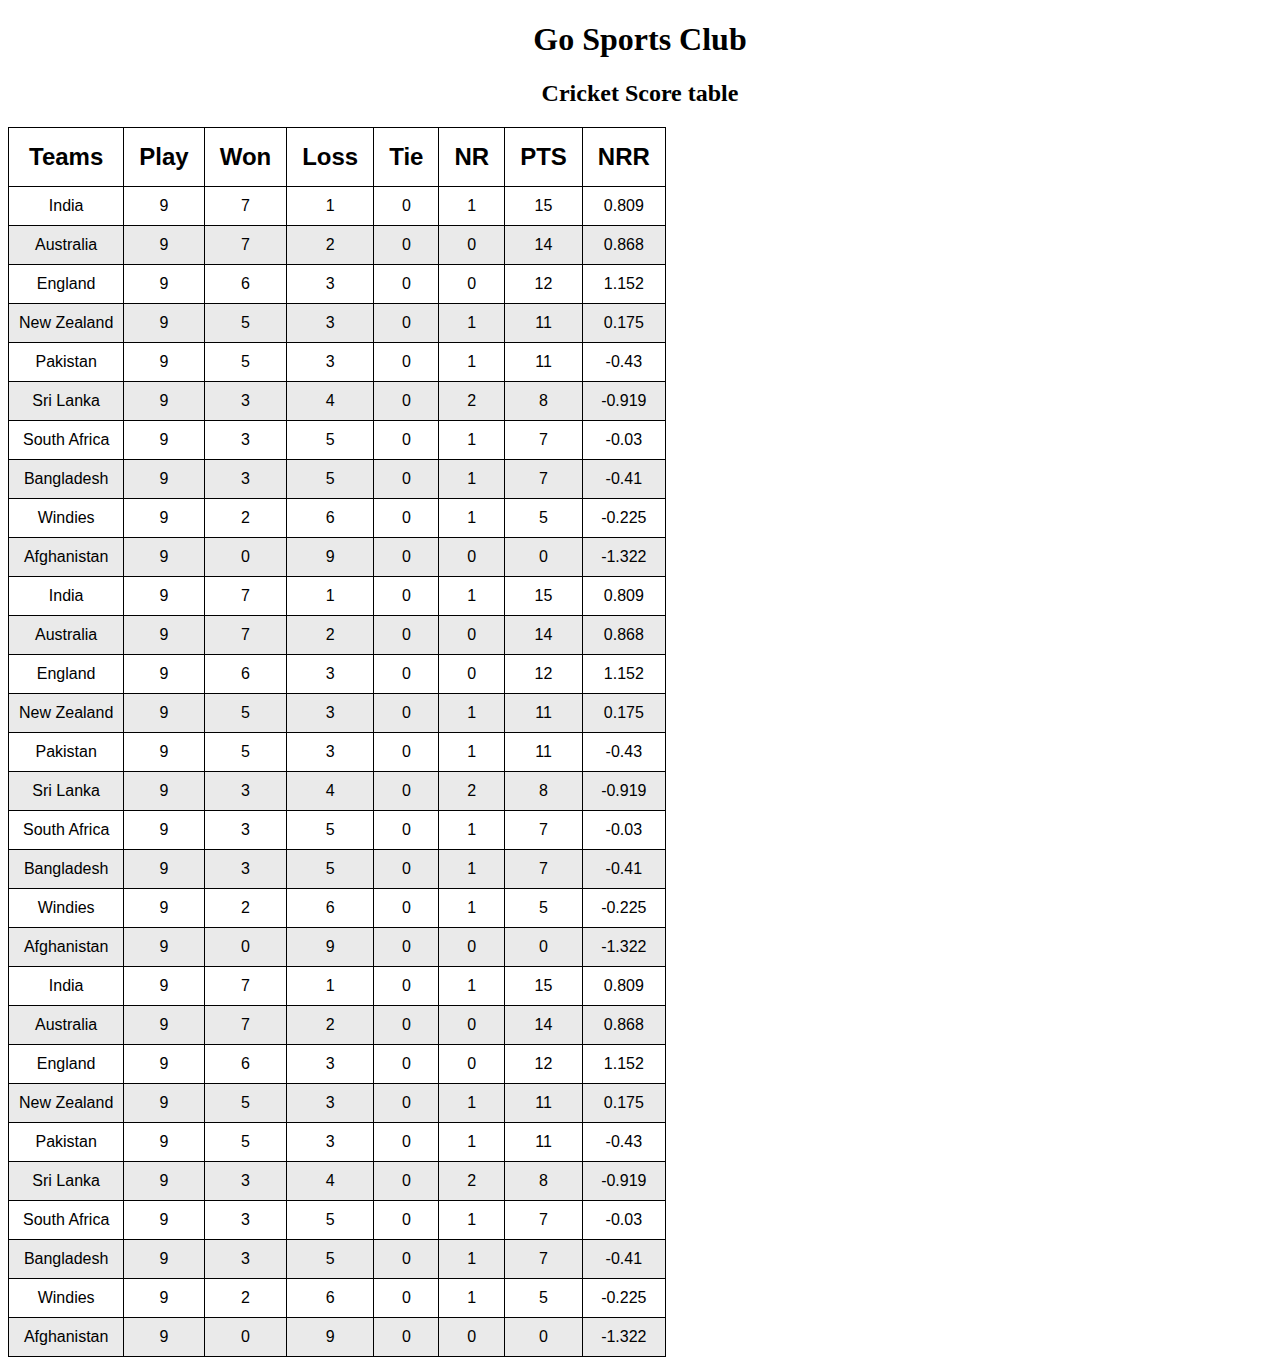
==== scores_parth.html @ a64e1240 "second" ====
<!DOCTYPE html>
<html lang="en">
    <head>
        <script src="https://ajax.googleapis.com/ajax/libs/jquery/3.5.1/jquery.min.js"></script>
        <script type="text/javascript" src="https://cdn.datatables.net/v/dt/dt-1.10.22/datatables.min.js"></script>
		<script>
			$(document).ready(function() {
    			$('#scores').DataTable( {
        			"scrollY":        "400px",
        			"scrollCollapse":   true,
        			"paging":         false
			} );
			})
		</script>
		<style >

			h1, h2	{
				text-align: center;
			}

			#scores_filter {
				text-align: right;
				margin-bottom: 10px;
				font-size: 1.2em;
			}

			table	{
				border: 1px solid #000000;
				font-family: sans-serif;
				border-collapse: collapse;
			}

			th	{
				font-size:  1.5em;
				border: 1px solid #000000;
				padding: 15px;
			}

			td	{
				padding: 10px;
				border: 1px solid #000000;
				text-align: center;
			}

			td	a	{
				text-decoration: none;
				color: #000000;
			}

			tr:nth-of-type(even)	{
				background-color: #eaeaea;
			}
		</style>
    </head>
    <body>
		<h1>Go Sports Club</h1>
		<h2>Cricket Score table</h2>
        <table id="scores" class="display">
			<thead class="thead-dark">
				<tr>
					<th scope="col">Teams</th>
					<th scope="col">Play</th>
					<th scope="col">Won</th>
					<th scope="col">Loss</th>
					<th scope="col">Tie</th>
					<th scope="col">NR</th>
					<th scope="col">PTS</th>
					<th scope="col">NRR</th>
				</tr>
			</thead>
			<tbody>
									<tr>
						<td>
															<a href="/topic/india-cricket-team" target="_blank">India</a>
													</td>
						<td>9</td>
						<td>7</td>
						<td>1</td>
						<td>0</td>
						<td>1</td>
						<td>15</td>
						<td>0.809</td>
					</tr>
									<tr>
						<td>
															<a href="/topic/australia-cricket-team" target="_blank">Australia</a>
													</td>
						<td>9</td>
						<td>7</td>
						<td>2</td>
						<td>0</td>
						<td>0</td>
						<td>14</td>
						<td>0.868</td>
					</tr>
									<tr>
						<td>
															<a href="/topic/england-cricket-team" target="_blank">England</a>
													</td>
						<td>9</td>
						<td>6</td>
						<td>3</td>
						<td>0</td>
						<td>0</td>
						<td>12</td>
						<td>1.152</td>
					</tr>
									<tr>
						<td>
															<a href="/topic/new-zealand-cricket-team" target="_blank">New Zealand</a>
													</td>
						<td>9</td>
						<td>5</td>
						<td>3</td>
						<td>0</td>
						<td>1</td>
						<td>11</td>
						<td>0.175</td>
					</tr>
									<tr>
						<td>
															<a href="/topic/pakistan-cricket-team" target="_blank">Pakistan</a>
													</td>
						<td>9</td>
						<td>5</td>
						<td>3</td>
						<td>0</td>
						<td>1</td>
						<td>11</td>
						<td>-0.43</td>
					</tr>
									<tr>
						<td>
															<a href="/topic/sri-lanka-cricket-team" target="_blank">Sri Lanka</a>
													</td>
						<td>9</td>
						<td>3</td>
						<td>4</td>
						<td>0</td>
						<td>2</td>
						<td>8</td>
						<td>-0.919</td>
					</tr>
									<tr>
						<td>
															<a href="/topic/south-africa-cricket-team" target="_blank">South Africa</a>
													</td>
						<td>9</td>
						<td>3</td>
						<td>5</td>
						<td>0</td>
						<td>1</td>
						<td>7</td>
						<td>-0.03</td>
					</tr>
									<tr>
						<td>
															<a href="/topic/bangladesh-cricket-team" target="_blank">Bangladesh</a>
													</td>
						<td>9</td>
						<td>3</td>
						<td>5</td>
						<td>0</td>
						<td>1</td>
						<td>7</td>
						<td>-0.41</td>
					</tr>
									<tr>
						<td>
															<a href="/topic/windies-cricket-team" target="_blank">Windies</a>
													</td>
						<td>9</td>
						<td>2</td>
						<td>6</td>
						<td>0</td>
						<td>1</td>
						<td>5</td>
						<td>-0.225</td>
					</tr>
									<tr>
						<td>
															<a href="/topic/afghanistan-cricket-team" target="_blank">Afghanistan</a>
													</td>
						<td>9</td>
						<td>0</td>
						<td>9</td>
						<td>0</td>
						<td>0</td>
						<td>0</td>
						<td>-1.322</td>
					</tr>									<tr>
						<td>
															<a href="/topic/india-cricket-team" target="_blank">India</a>
													</td>
						<td>9</td>
						<td>7</td>
						<td>1</td>
						<td>0</td>
						<td>1</td>
						<td>15</td>
						<td>0.809</td>
					</tr>
									<tr>
						<td>
															<a href="/topic/australia-cricket-team" target="_blank">Australia</a>
													</td>
						<td>9</td>
						<td>7</td>
						<td>2</td>
						<td>0</td>
						<td>0</td>
						<td>14</td>
						<td>0.868</td>
					</tr>
									<tr>
						<td>
															<a href="/topic/england-cricket-team" target="_blank">England</a>
													</td>
						<td>9</td>
						<td>6</td>
						<td>3</td>
						<td>0</td>
						<td>0</td>
						<td>12</td>
						<td>1.152</td>
					</tr>
									<tr>
						<td>
															<a href="/topic/new-zealand-cricket-team" target="_blank">New Zealand</a>
													</td>
						<td>9</td>
						<td>5</td>
						<td>3</td>
						<td>0</td>
						<td>1</td>
						<td>11</td>
						<td>0.175</td>
					</tr>
									<tr>
						<td>
															<a href="/topic/pakistan-cricket-team" target="_blank">Pakistan</a>
													</td>
						<td>9</td>
						<td>5</td>
						<td>3</td>
						<td>0</td>
						<td>1</td>
						<td>11</td>
						<td>-0.43</td>
					</tr>
									<tr>
						<td>
															<a href="/topic/sri-lanka-cricket-team" target="_blank">Sri Lanka</a>
													</td>
						<td>9</td>
						<td>3</td>
						<td>4</td>
						<td>0</td>
						<td>2</td>
						<td>8</td>
						<td>-0.919</td>
					</tr>
									<tr>
						<td>
															<a href="/topic/south-africa-cricket-team" target="_blank">South Africa</a>
													</td>
						<td>9</td>
						<td>3</td>
						<td>5</td>
						<td>0</td>
						<td>1</td>
						<td>7</td>
						<td>-0.03</td>
					</tr>
									<tr>
						<td>
															<a href="/topic/bangladesh-cricket-team" target="_blank">Bangladesh</a>
													</td>
						<td>9</td>
						<td>3</td>
						<td>5</td>
						<td>0</td>
						<td>1</td>
						<td>7</td>
						<td>-0.41</td>
					</tr>
									<tr>
						<td>
															<a href="/topic/windies-cricket-team" target="_blank">Windies</a>
													</td>
						<td>9</td>
						<td>2</td>
						<td>6</td>
						<td>0</td>
						<td>1</td>
						<td>5</td>
						<td>-0.225</td>
					</tr>
									<tr>
						<td>
															<a href="/topic/afghanistan-cricket-team" target="_blank">Afghanistan</a>
													</td>
						<td>9</td>
						<td>0</td>
						<td>9</td>
						<td>0</td>
						<td>0</td>
						<td>0</td>
						<td>-1.322</td>
                                                </tr>
                                                <tr>
                                                    <td>
                                                                                        <a href="/topic/india-cricket-team" target="_blank">India</a>
                                                                                </td>
                                                    <td>9</td>
                                                    <td>7</td>
                                                    <td>1</td>
                                                    <td>0</td>
                                                    <td>1</td>
                                                    <td>15</td>
                                                    <td>0.809</td>
                                                </tr>
                                                                <tr>
                                                    <td>
                                                                                        <a href="/topic/australia-cricket-team" target="_blank">Australia</a>
                                                                                </td>
                                                    <td>9</td>
                                                    <td>7</td>
                                                    <td>2</td>
                                                    <td>0</td>
                                                    <td>0</td>
                                                    <td>14</td>
                                                    <td>0.868</td>
                                                </tr>
                                                                <tr>
                                                    <td>
                                                                                        <a href="/topic/england-cricket-team" target="_blank">England</a>
                                                                                </td>
                                                    <td>9</td>
                                                    <td>6</td>
                                                    <td>3</td>
                                                    <td>0</td>
                                                    <td>0</td>
                                                    <td>12</td>
                                                    <td>1.152</td>
                                                </tr>
                                                                <tr>
                                                    <td>
                                                                                        <a href="/topic/new-zealand-cricket-team" target="_blank">New Zealand</a>
                                                                                </td>
                                                    <td>9</td>
                                                    <td>5</td>
                                                    <td>3</td>
                                                    <td>0</td>
                                                    <td>1</td>
                                                    <td>11</td>
                                                    <td>0.175</td>
                                                </tr>
                                                                <tr>
                                                    <td>
                                                                                        <a href="/topic/pakistan-cricket-team" target="_blank">Pakistan</a>
                                                                                </td>
                                                    <td>9</td>
                                                    <td>5</td>
                                                    <td>3</td>
                                                    <td>0</td>
                                                    <td>1</td>
                                                    <td>11</td>
                                                    <td>-0.43</td>
                                                </tr>
                                                                <tr>
                                                    <td>
                                                                                        <a href="/topic/sri-lanka-cricket-team" target="_blank">Sri Lanka</a>
                                                                                </td>
                                                    <td>9</td>
                                                    <td>3</td>
                                                    <td>4</td>
                                                    <td>0</td>
                                                    <td>2</td>
                                                    <td>8</td>
                                                    <td>-0.919</td>
                                                </tr>
                                                                <tr>
                                                    <td>
                                                                                        <a href="/topic/south-africa-cricket-team" target="_blank">South Africa</a>
                                                                                </td>
                                                    <td>9</td>
                                                    <td>3</td>
                                                    <td>5</td>
                                                    <td>0</td>
                                                    <td>1</td>
                                                    <td>7</td>
                                                    <td>-0.03</td>
                                                </tr>
                                                                <tr>
                                                    <td>
                                                                                        <a href="/topic/bangladesh-cricket-team" target="_blank">Bangladesh</a>
                                                                                </td>
                                                    <td>9</td>
                                                    <td>3</td>
                                                    <td>5</td>
                                                    <td>0</td>
                                                    <td>1</td>
                                                    <td>7</td>
                                                    <td>-0.41</td>
                                                </tr>
                                                                <tr>
                                                    <td>
                                                                                        <a href="/topic/windies-cricket-team" target="_blank">Windies</a>
                                                                                </td>
                                                    <td>9</td>
                                                    <td>2</td>
                                                    <td>6</td>
                                                    <td>0</td>
                                                    <td>1</td>
                                                    <td>5</td>
                                                    <td>-0.225</td>
                                                </tr>
                                                                <tr>
                                                    <td>
                                                                                        <a href="/topic/afghanistan-cricket-team" target="_blank">Afghanistan</a>
                                                                                </td>
                                                    <td>9</td>
                                                    <td>0</td>
                                                    <td>9</td>
                                                    <td>0</td>
                                                    <td>0</td>
                                                    <td>0</td>
                                                    <td>-1.322</td>
                                                                            </tr>
							</tbody>
		</table>
    </body>

</html>
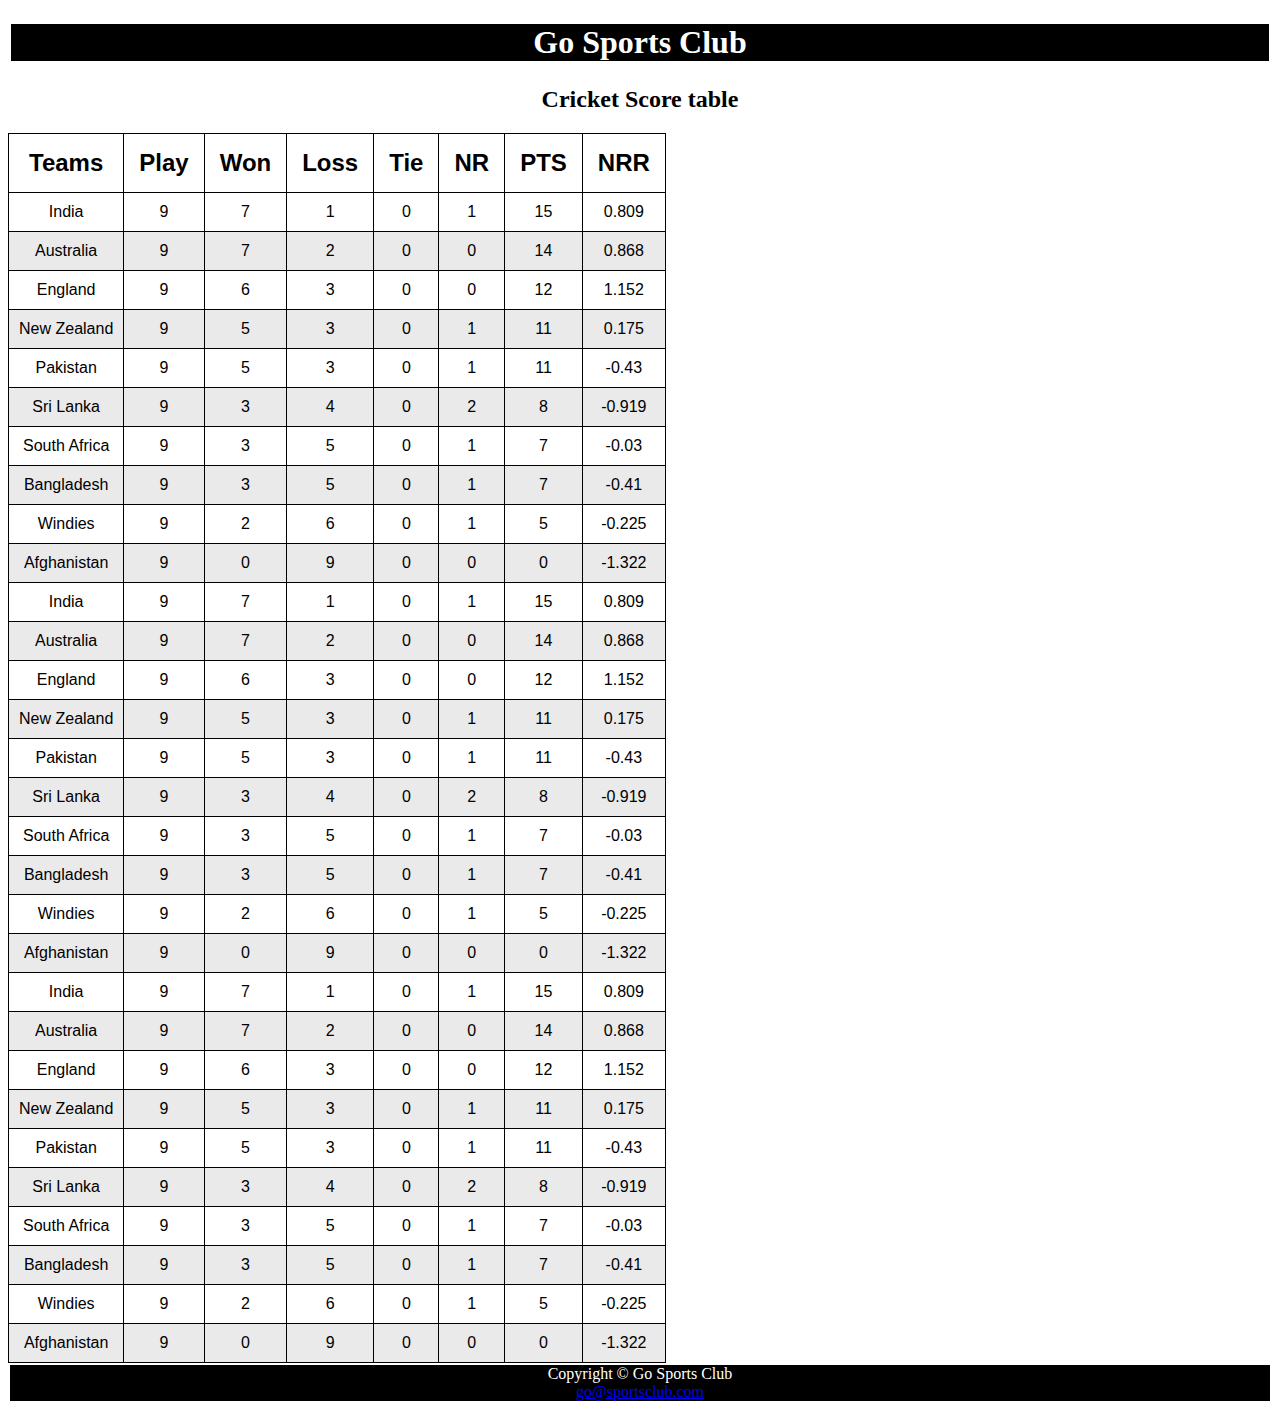
==== commit 165aa03a: "third" ====
--- a/scores_parth.html
+++ b/scores_parth.html
@@ -14,8 +14,16 @@
 		</script>
 		<style >
 
-			h1, h2	{
+			h2	{
 				text-align: center;
+			}
+
+			h1	{
+				text-align: center;
+              border: solid 3px;
+              background-color: black;
+              color: white;
+
 			}
 
 			#scores_filter {
@@ -34,7 +42,16 @@
 				font-size:  1.5em;
 				border: 1px solid #000000;
 				padding: 15px;
-			}
+				
+			}
+
+			footer{
+              text-align: center;
+              border: solid 2px;
+              background-color: black;
+              color: white;
+			}
+
 
 			td	{
 				padding: 10px;
@@ -430,6 +447,10 @@
                                                                             </tr>
 							</tbody>
 		</table>
+		<footer>Copyright &copy; Go Sports Club<br>
+			<a href="mailto:go@sportsclub.com">go@sportsclub.com</a>
+		</footer>
+
     </body>
 
 </html>